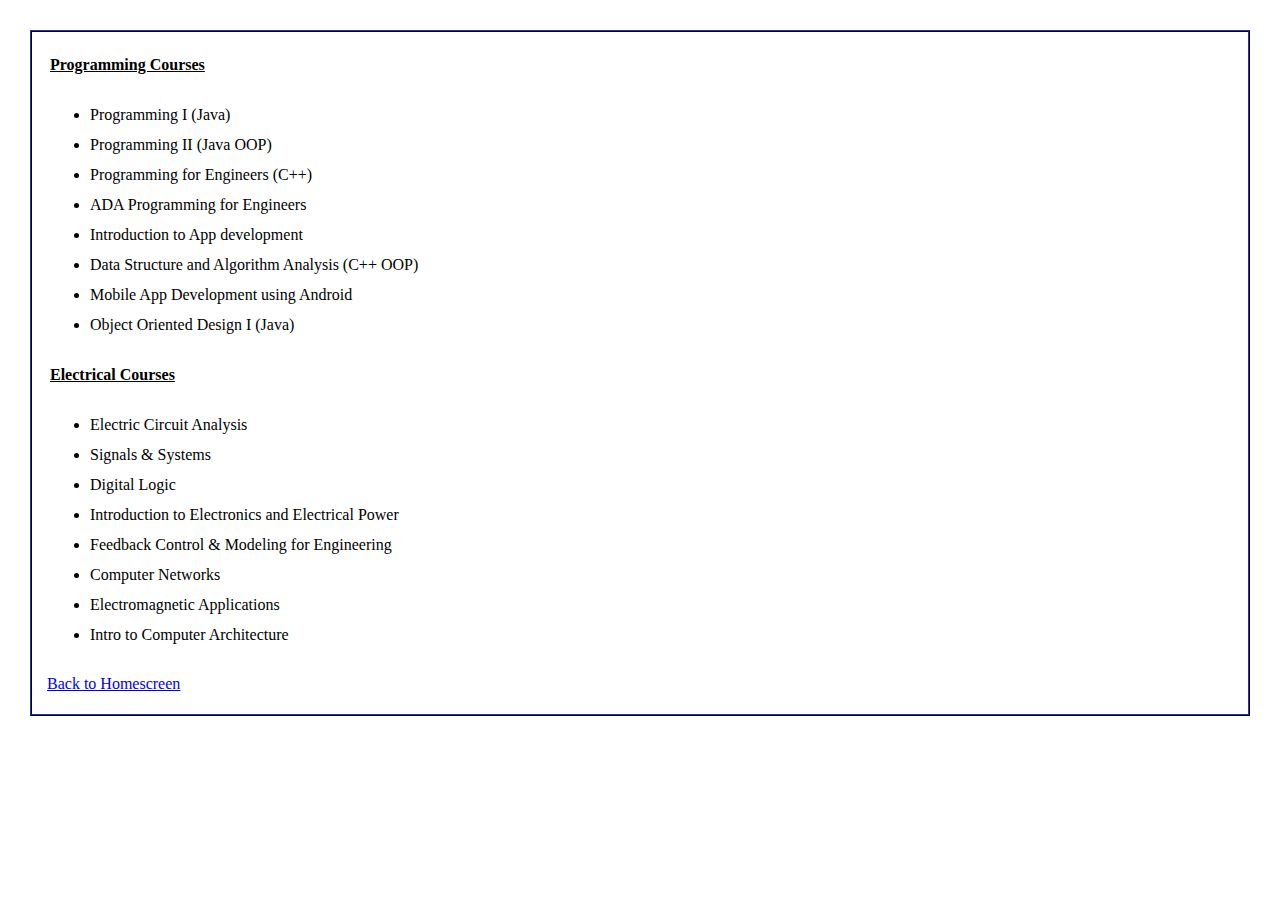
==== Courses.html @ 09194c74 "Portfolio" ====
<!DOCTYPE html>
<html lang="en">
  <head>
    <meta charset="UTF-8" />
    <meta http-equiv="X-UA-Compatible" content="IE=edge" />
    <meta name="viewport" content="width=device-width, initial-scale=1.0" />
    <link rel="stylesheet" href="./portfolio.css" />
    <title>Courses</title>
  </head>
  <body>
    <table id="Courses">
      <tr>
        <th>Programming Courses</th>
      </tr>

      <tr>
        <td>
          <ul>
            <li>Programming I (Java)</li>
            <li>Programming II (Java OOP)</li>
            <li>Programming for Engineers (C++)</li>
            <li>ADA Programming for Engineers</li>
            <li>Introduction to App development</li>
            <li>Data Structure and Algorithm Analysis (C++ OOP)</li>
            <li>Mobile App Development using Android</li>
            <li>Object Oriented Design I (Java)</li>
          </ul>
        </td>
      </tr>

      <tr>
        <th>Electrical Courses</th>
      </tr>

      <tr>
        <td>
          <ul>
            <li>Electric Circuit Analysis</li>
            <li>Signals & Systems</li>
            <li>Digital Logic</li>
            <li>Introduction to Electronics and Electrical Power</li>
            <li>Feedback Control & Modeling for Engineering</li>
            <li>Computer Networks</li>
            <li>Electromagnetic Applications</li>
            <li>Intro to Computer Architecture</li>
          </ul>
        </td>
      </tr>
    </table>
    <a href="./index.html">Back to Homescreen</a>
  </body>
</html>
---- portfolio.css ----
body {
  padding: 15px;
  margin: 30px;
  border: 2px;
  border-style: ridge;
  border-color: midnightblue;
  line-height: 30px;
}

th {
  text-decoration: underline;
  text-align: left;
}
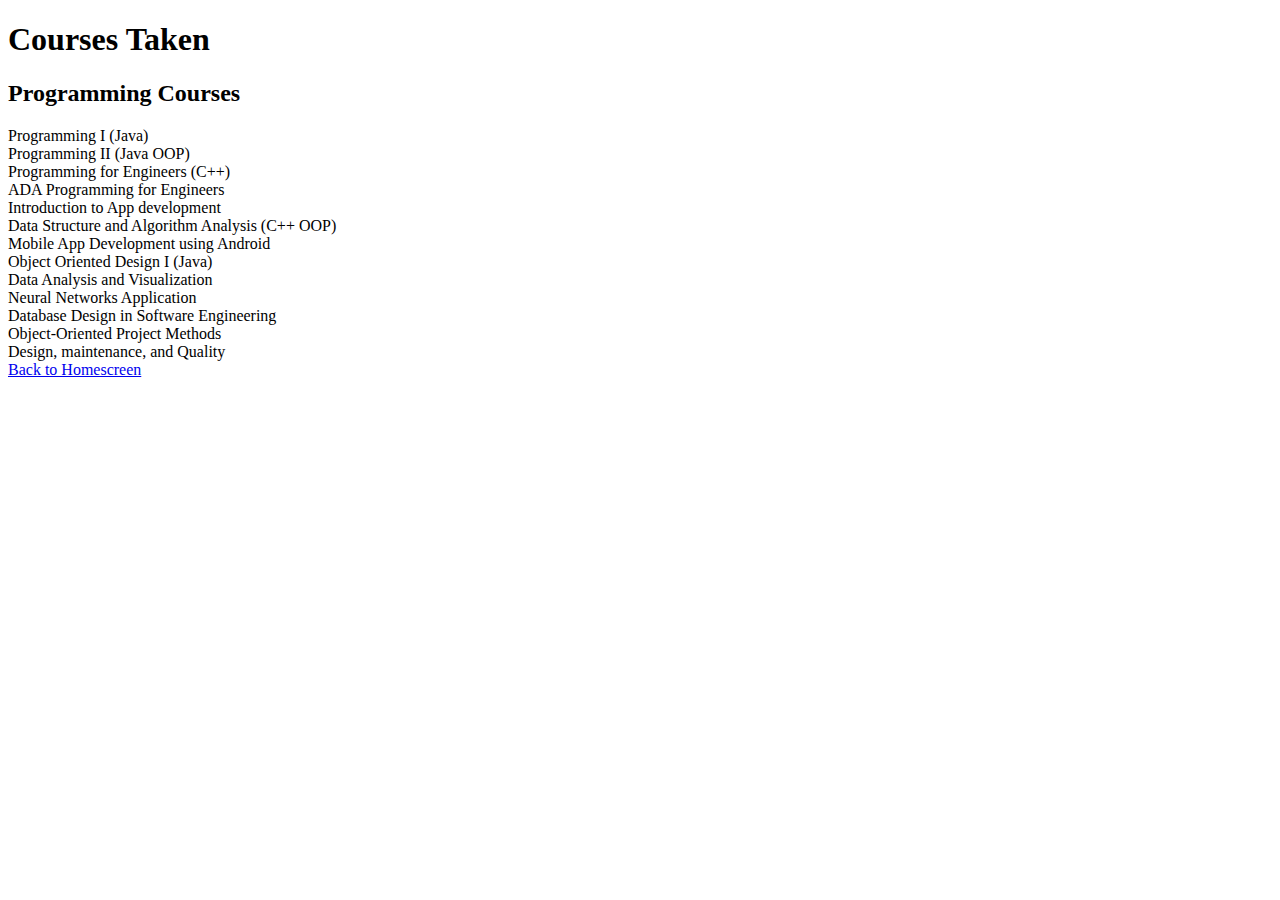
==== commit b08d60a9: "Update Courses.html" ====
--- a/Courses.html
+++ b/Courses.html
@@ -4,49 +4,35 @@
     <meta charset="UTF-8" />
     <meta http-equiv="X-UA-Compatible" content="IE=edge" />
     <meta name="viewport" content="width=device-width, initial-scale=1.0" />
-    <link rel="stylesheet" href="./portfolio.css" />
+    <link rel="stylesheet" href="./courses.css" />
     <title>Courses</title>
   </head>
   <body>
-    <table id="Courses">
-      <tr>
-        <th>Programming Courses</th>
-      </tr>
+    <div class="title">
+      <h1>Courses Taken</h1>
+    </div>
 
-      <tr>
-        <td>
-          <ul>
-            <li>Programming I (Java)</li>
-            <li>Programming II (Java OOP)</li>
-            <li>Programming for Engineers (C++)</li>
-            <li>ADA Programming for Engineers</li>
-            <li>Introduction to App development</li>
-            <li>Data Structure and Algorithm Analysis (C++ OOP)</li>
-            <li>Mobile App Development using Android</li>
-            <li>Object Oriented Design I (Java)</li>
-          </ul>
-        </td>
-      </tr>
+    <div class="programming">
+      <h2>Programming Courses</h2>
 
-      <tr>
-        <th>Electrical Courses</th>
-      </tr>
+      <li>Programming I (Java)</li>
+      <li>Programming II (Java OOP)</li>
+      <li>Programming for Engineers (C++)</li>
+      <li>ADA Programming for Engineers</li>
+      <li>Introduction to App development</li>
+      <li>Data Structure and Algorithm Analysis (C++ OOP)</li>
+      <li>Mobile App Development using Android</li>
+      <li>Object Oriented Design I (Java)</li>
+      <li>Data Analysis and Visualization</li>
+      <li>Neural Networks Application</li>
+      <li>Database Design in Software Engineering</li>
+      <li>Object-Oriented Project Methods</li>
+      <li>Design, maintenance, and Quality</li>
+      
+    </div>
 
-      <tr>
-        <td>
-          <ul>
-            <li>Electric Circuit Analysis</li>
-            <li>Signals & Systems</li>
-            <li>Digital Logic</li>
-            <li>Introduction to Electronics and Electrical Power</li>
-            <li>Feedback Control & Modeling for Engineering</li>
-            <li>Computer Networks</li>
-            <li>Electromagnetic Applications</li>
-            <li>Intro to Computer Architecture</li>
-          </ul>
-        </td>
-      </tr>
-    </table>
-    <a href="./index.html">Back to Homescreen</a>
+    <div class="links">
+      <a href="./index.html">Back to Homescreen</a>
+    </div>
   </body>
 </html>
